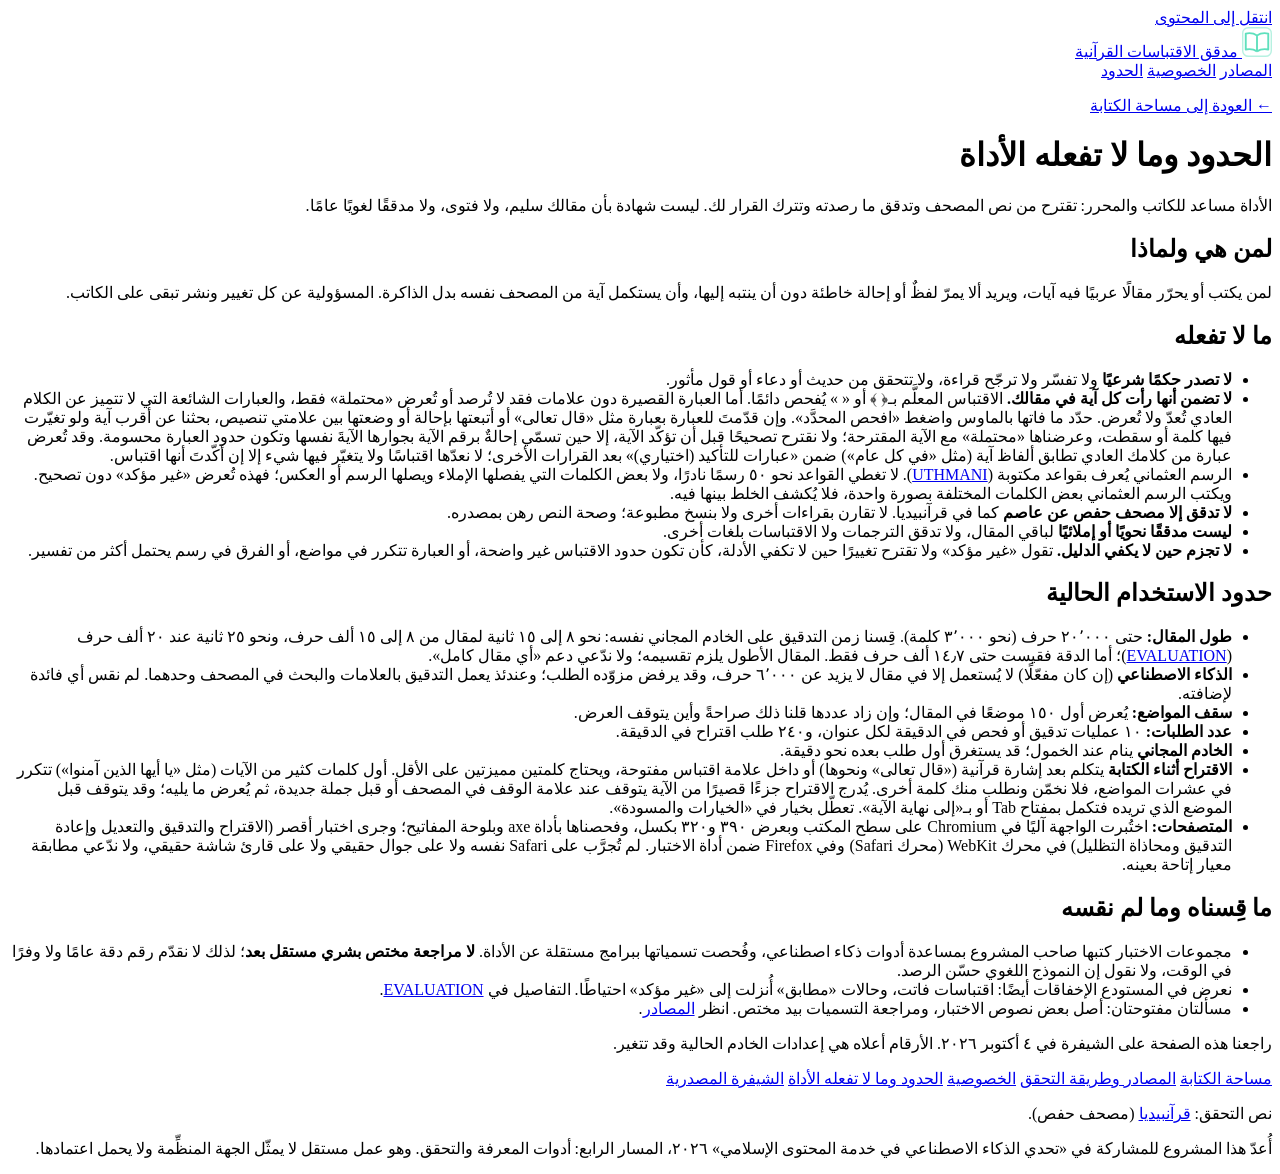
==== app/static/limitations.html @ a93fa107 "Challenge period (4 Oct): self-hosted fonts, strict CSP and security headers, body cap counted as it" ====
<!doctype html>
<html lang="ar" dir="rtl">
<head>
  <meta charset="utf-8">
  <meta name="viewport" content="width=device-width, initial-scale=1">
  <title>الحدود وما لا تفعله الأداة — مدقق الاقتباسات القرآنية</title>
  <meta name="description" content="لمن صُممت الأداة، وما الذي لا تفعله، وأين يمكن أن تخطئ أو تفوتها آية، وما قِسناه وما لم نقسه.">
  <link rel="stylesheet" href="/static/styles.css">
  <link rel="icon" href="data:image/svg+xml,%3Csvg xmlns='http://www.w3.org/2000/svg' viewBox='0 0 32 32'%3E%3Crect width='32' height='32' rx='6' fill='%23111845'/%3E%3Cpath d='M16 26c-3-2-7-3-12-2V7c5-1 9 0 12 2m0 17c3-2 7-3 12-2V7c-5-1-9 0-12 2v17' stroke='%235fe0bd' stroke-width='2' fill='none' stroke-linejoin='round'/%3E%3C/svg%3E">
</head>
<body class="doc-page">
  <a class="skip-link" href="#main">انتقل إلى المحتوى</a>
  <header class="site-header">
    <div class="wrap header-inner">
      <a class="brand" href="/" aria-label="مدقق الاقتباسات القرآنية — العودة إلى مساحة الكتابة">
        <span class="brand-mark" aria-hidden="true"><svg viewBox="0 0 32 32" width="30" height="30"><rect x=".75" y=".75" width="30.5" height="30.5" rx="6" fill="none" stroke="#5fe0bd" stroke-opacity=".45" stroke-width="1.5"/><path d="M16 26c-3-2-7-3-12-2V7c5-1 9 0 12 2m0 17c3-2 7-3 12-2V7c-5-1-9 0-12 2v17" stroke="#5fe0bd" stroke-width="2" fill="none" stroke-linejoin="round"/></svg></span>
        <span class="brand-name">مدقق الاقتباسات القرآنية</span>
      </a>
      <nav class="site-nav" aria-label="صفحات الموقع">
        <a href="/sources">المصادر</a>
        <a href="/privacy">الخصوصية</a>
        <a href="/limitations" aria-current="page">الحدود</a>
      </nav>
    </div>
  </header>

  <main class="wrap doc" id="main">
    <p class="doc-back"><a href="/">← العودة إلى مساحة الكتابة</a></p>
    <h1>الحدود وما لا تفعله الأداة</h1>
    <p class="doc-lead">الأداة مساعد للكاتب والمحرر: تقترح من نص المصحف وتدقق ما رصدته وتترك القرار لك. ليست شهادة بأن مقالك سليم، ولا فتوى، ولا مدققًا لغويًا عامًا.</p>

    <h2>لمن هي ولماذا</h2>
    <p>لمن يكتب أو يحرّر مقالًا عربيًا فيه آيات، ويريد ألا يمرّ لفظٌ أو إحالة خاطئة دون أن ينتبه إليها، وأن يستكمل آية من المصحف نفسه بدل الذاكرة. المسؤولية عن كل تغيير ونشر تبقى على الكاتب.</p>

    <h2>ما لا تفعله</h2>
    <ul>
      <li><strong>لا تصدر حكمًا شرعيًا</strong> ولا تفسّر ولا ترجّح قراءة، ولا تتحقق من حديث أو دعاء أو قول مأثور.</li>
      <li><strong>لا تضمن أنها رأت كل آية في مقالك.</strong> الاقتباس المعلَّم بـ﴿ ﴾ أو « » يُفحص دائمًا. أما العبارة القصيرة دون علامات فقد لا تُرصد أو تُعرض «محتملة» فقط، والعبارات الشائعة التي لا تتميز عن الكلام العادي تُعدّ ولا تُعرض. حدّد ما فاتها بالماوس واضغط «افحص المحدَّد». وإن قدّمتَ للعبارة بعبارة مثل «قال تعالى» أو أتبعتها بإحالة أو وضعتها بين علامتي تنصيص، بحثنا عن أقرب آية ولو تغيّرت فيها كلمة أو سقطت، وعرضناها «محتملة» مع الآية المقترحة؛ ولا نقترح تصحيحًا قبل أن تؤكّد الآية، إلا حين تسمّي إحالةٌ برقم الآية بجوارها الآيةَ نفسها وتكون حدود العبارة محسومة. وقد تُعرض عبارة من كلامك العادي تطابق ألفاظ آية (مثل «في كل عام») ضمن «عبارات للتأكيد (اختياري)» بعد القرارات الأخرى؛ لا نعدّها اقتباسًا ولا يتغيّر فيها شيء إلا إن أكّدتَ أنها اقتباس.</li>
      <li>الرسم العثماني يُعرف بقواعد مكتوبة (<a href="https://github.com/FHALFAIFI/quran-quote-auditor/blob/main/docs/UTHMANI.md">UTHMANI</a>). لا تغطي القواعد نحو ٥٠ رسمًا نادرًا، ولا بعض الكلمات التي يفصلها الإملاء ويصلها الرسم أو العكس؛ فهذه تُعرض «غير مؤكد» دون تصحيح. ويكتب الرسم العثماني بعض الكلمات المختلفة بصورة واحدة، فلا يُكشف الخلط بينها فيه.</li>
      <li><strong>لا تدقق إلا مصحف حفص عن عاصم</strong> كما في قرآنبيديا. لا تقارن بقراءات أخرى ولا بنسخ مطبوعة؛ وصحة النص رهن بمصدره.</li>
      <li><strong>ليست مدققًا نحويًا أو إملائيًا</strong> لباقي المقال، ولا تدقق الترجمات ولا الاقتباسات بلغات أخرى.</li>
      <li><strong>لا تجزم حين لا يكفي الدليل.</strong> تقول «غير مؤكد» ولا تقترح تغييرًا حين لا تكفي الأدلة، كأن تكون حدود الاقتباس غير واضحة، أو العبارة تتكرر في مواضع، أو الفرق في رسم يحتمل أكثر من تفسير.</li>
    </ul>

    <h2>حدود الاستخدام الحالية</h2>
    <ul>
      <li><strong>طول المقال:</strong> حتى ٢٠٬٠٠٠ حرف (نحو ٣٬٠٠٠ كلمة). قِسنا زمن التدقيق على الخادم المجاني نفسه: نحو ٨ إلى ١٥ ثانية لمقال من ٨ إلى ١٥ ألف حرف، ونحو ٢٥ ثانية عند ٢٠ ألف حرف (<a href="https://github.com/FHALFAIFI/quran-quote-auditor/blob/main/docs/EVALUATION.md" target="_blank" rel="noopener">EVALUATION</a>)؛ أما الدقة فقيست حتى ١٤٫٧ ألف حرف فقط. المقال الأطول يلزم تقسيمه؛ ولا ندّعي دعم «أي مقال كامل».</li>
      <li><strong>الذكاء الاصطناعي</strong> (إن كان مفعّلًا) لا يُستعمل إلا في مقال لا يزيد عن ٦٬٠٠٠ حرف، وقد يرفض مزوّده الطلب؛ وعندئذ يعمل التدقيق بالعلامات والبحث في المصحف وحدهما. لم نقس أي فائدة لإضافته.</li>
      <li><strong>سقف المواضع:</strong> يُعرض أول ١٥٠ موضعًا في المقال؛ وإن زاد عددها قلنا ذلك صراحةً وأين يتوقف العرض.</li>
      <li><strong>عدد الطلبات:</strong> ١٠ عمليات تدقيق أو فحص في الدقيقة لكل عنوان، و٢٤٠ طلب اقتراح في الدقيقة.</li>
      <li><strong>الخادم المجاني</strong> ينام عند الخمول؛ قد يستغرق أول طلب بعده نحو دقيقة.</li>
      <li><strong>الاقتراح أثناء الكتابة</strong> يتكلم بعد إشارة قرآنية («قال تعالى» ونحوها) أو داخل علامة اقتباس مفتوحة، ويحتاج كلمتين مميزتين على الأقل. أول كلمات كثير من الآيات (مثل «يا أيها الذين آمنوا») تتكرر في عشرات المواضع، فلا نخمّن ونطلب منك كلمة أخرى. يُدرج الاقتراح جزءًا قصيرًا من الآية يتوقف عند علامة الوقف في المصحف أو قبل جملة جديدة، ثم يُعرض ما يليه؛ وقد يتوقف قبل الموضع الذي تريده فتكمل بمفتاح Tab أو بـ«إلى نهاية الآية». تعطّل بخيار في «الخيارات والمسودة».</li>
      <li><strong>المتصفحات:</strong> اختُبرت الواجهة آليًا في Chromium على سطح المكتب وبعرض ٣٩٠ و٣٢٠ بكسل، وفحصناها بأداة axe وبلوحة المفاتيح؛ وجرى اختبار أقصر (الاقتراح والتدقيق والتعديل وإعادة التدقيق ومحاذاة التظليل) في محرك WebKit (محرك Safari) وفي Firefox ضمن أداة الاختبار. لم تُجرَّب على Safari نفسه ولا على جوال حقيقي ولا على قارئ شاشة حقيقي، ولا ندّعي مطابقة معيار إتاحة بعينه.</li>
    </ul>

    <h2>ما قِسناه وما لم نقسه</h2>
    <ul>
      <li>مجموعات الاختبار كتبها صاحب المشروع بمساعدة أدوات ذكاء اصطناعي، وفُحصت تسمياتها ببرامج مستقلة عن الأداة. <strong>لا مراجعة مختص بشري مستقل بعد</strong>؛ لذلك لا نقدّم رقم دقة عامًا ولا وفرًا في الوقت، ولا نقول إن النموذج اللغوي حسّن الرصد.</li>
      <li>نعرض في المستودع الإخفاقات أيضًا: اقتباسات فاتت، وحالات «مطابق» أُنزلت إلى «غير مؤكد» احتياطًا. التفاصيل في <a href="https://github.com/FHALFAIFI/quran-quote-auditor/blob/main/docs/EVALUATION.md" target="_blank" rel="noopener">EVALUATION</a>.</li>
      <li>مسألتان مفتوحتان: أصل بعض نصوص الاختبار، ومراجعة التسميات بيد مختص. انظر <a href="/sources">المصادر</a>.</li>
    </ul>

    <p class="doc-meta">راجعنا هذه الصفحة على الشيفرة في ٤ أكتوبر ٢٠٢٦. الأرقام أعلاه هي إعدادات الخادم الحالية وقد تتغير.</p>
  </main>

  <footer class="site-footer">
    <div class="wrap footer-inner">
      <nav class="footer-nav" aria-label="صفحات الثقة">
        <a href="/">مساحة الكتابة</a>
        <a href="/sources">المصادر وطريقة التحقق</a>
        <a href="/privacy">الخصوصية</a>
        <a href="/limitations" aria-current="page">الحدود وما لا تفعله الأداة</a>
        <a href="https://github.com/FHALFAIFI/quran-quote-auditor" target="_blank" rel="noopener">الشيفرة المصدرية</a>
      </nav>
      <p>نص التحقق: <a href="https://quranpedia.net" target="_blank" rel="noopener">قرآنبيديا</a> (مصحف حفص).</p>
      <p class="challenge-note">أُعدّ هذا المشروع للمشاركة في «تحدي الذكاء الاصطناعي في خدمة المحتوى الإسلامي» ٢٠٢٦، المسار الرابع: أدوات المعرفة والتحقق. وهو عمل مستقل لا يمثّل الجهة المنظِّمة ولا يحمل اعتمادها.</p>
    </div>
  </footer>
</body>
</html>
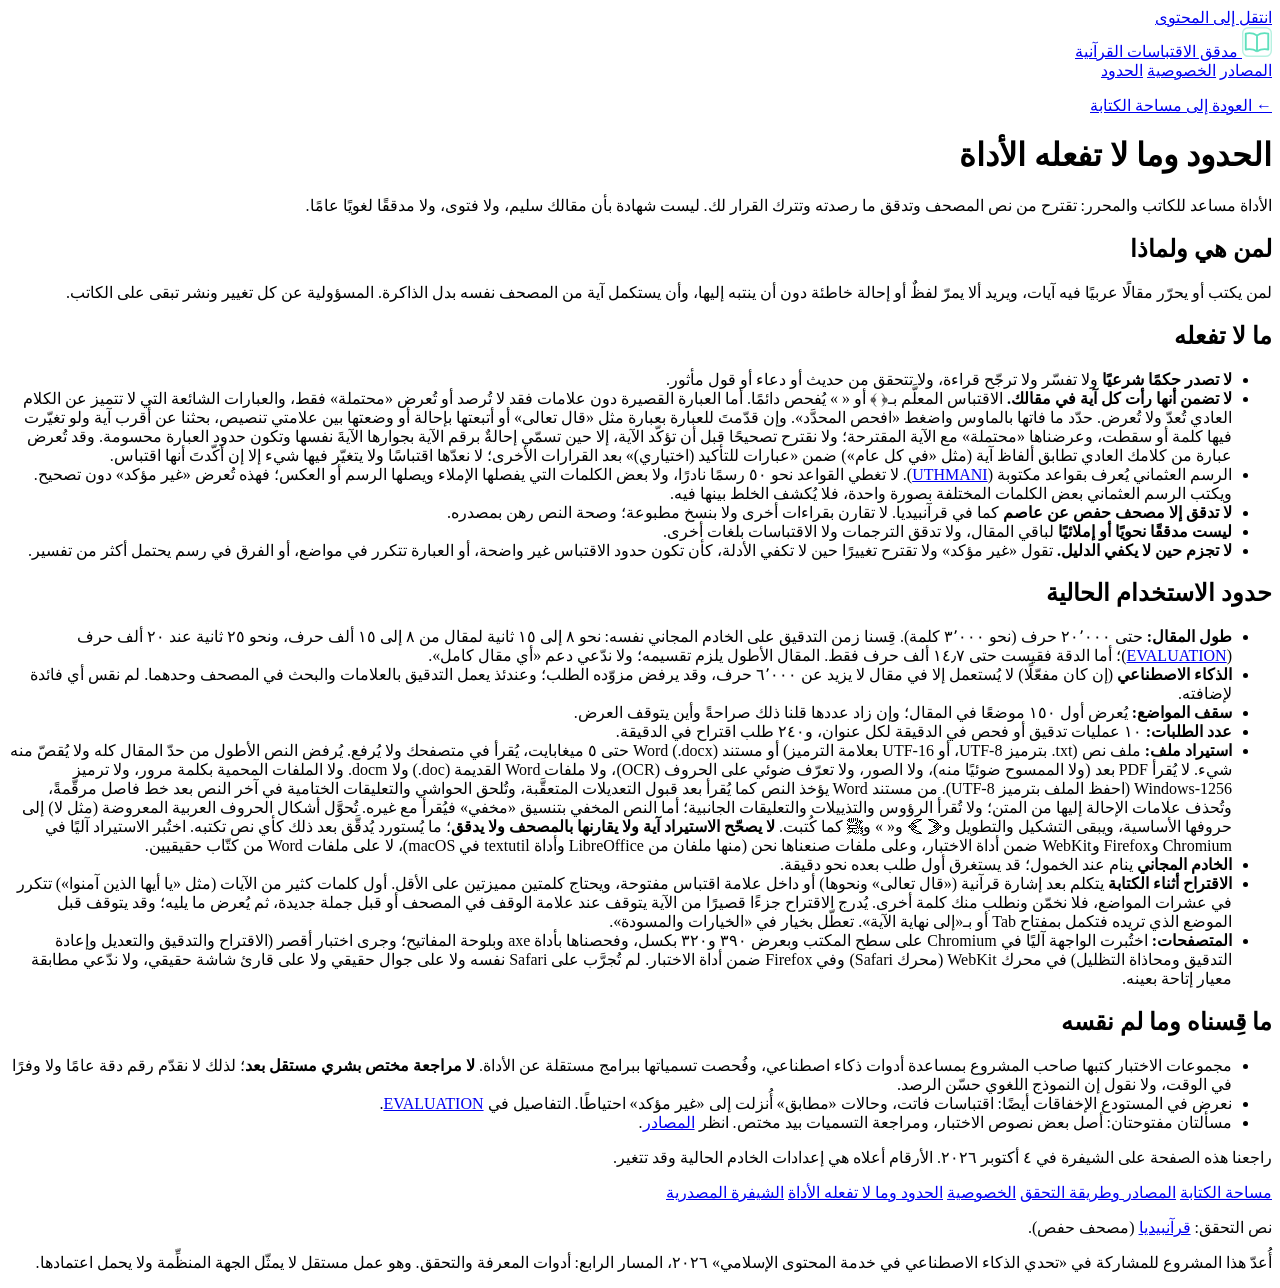
==== commit 30ff2211: "Challenge period (4 Oct): import an article from a .txt or .docx file, read in the browser One quiet" ====
--- a/app/static/limitations.html
+++ b/app/static/limitations.html
@@ -48,6 +48,7 @@
       <li><strong>الذكاء الاصطناعي</strong> (إن كان مفعّلًا) لا يُستعمل إلا في مقال لا يزيد عن ٦٬٠٠٠ حرف، وقد يرفض مزوّده الطلب؛ وعندئذ يعمل التدقيق بالعلامات والبحث في المصحف وحدهما. لم نقس أي فائدة لإضافته.</li>
       <li><strong>سقف المواضع:</strong> يُعرض أول ١٥٠ موضعًا في المقال؛ وإن زاد عددها قلنا ذلك صراحةً وأين يتوقف العرض.</li>
       <li><strong>عدد الطلبات:</strong> ١٠ عمليات تدقيق أو فحص في الدقيقة لكل عنوان، و٢٤٠ طلب اقتراح في الدقيقة.</li>
+      <li><strong>استيراد ملف:</strong> ملف نص (‎.txt بترميز UTF-8، أو UTF-16 بعلامة الترميز) أو مستند Word (‎.docx) حتى ٥ ميغابايت، يُقرأ في متصفحك ولا يُرفع. يُرفض النص الأطول من حدّ المقال كله ولا يُقصّ منه شيء. لا يُقرأ PDF بعد (ولا الممسوح ضوئيًا منه)، ولا الصور، ولا تعرّف ضوئي على الحروف (OCR)، ولا ملفات Word القديمة (‎.doc) ولا ‎.docm ولا الملفات المحمية بكلمة مرور، ولا ترميز Windows-1256 (احفظ الملف بترميز UTF-8). من مستند Word يؤخذ النص كما يُقرأ بعد قبول التعديلات المتعقَّبة، وتُلحق الحواشي والتعليقات الختامية في آخر النص بعد خط فاصل مرقّمةً، وتُحذف علامات الإحالة إليها من المتن؛ ولا تُقرأ الرؤوس والتذييلات والتعليقات الجانبية؛ أما النص المخفي بتنسيق «مخفي» فيُقرأ مع غيره. تُحوَّل أشكال الحروف العربية المعروضة (مثل ﻻ) إلى حروفها الأساسية، ويبقى التشكيل والتطويل و﴿ ﴾ و« » وﷺ كما كُتبت. <strong>لا يصحّح الاستيراد آية ولا يقارنها بالمصحف ولا يدقق</strong>؛ ما يُستورد يُدقَّق بعد ذلك كأي نص تكتبه. اختُبر الاستيراد آليًا في Chromium وFirefox وWebKit ضمن أداة الاختبار، وعلى ملفات صنعناها نحن (منها ملفان من LibreOffice وأداة textutil في macOS)، لا على ملفات Word من كتّاب حقيقيين.</li>
       <li><strong>الخادم المجاني</strong> ينام عند الخمول؛ قد يستغرق أول طلب بعده نحو دقيقة.</li>
       <li><strong>الاقتراح أثناء الكتابة</strong> يتكلم بعد إشارة قرآنية («قال تعالى» ونحوها) أو داخل علامة اقتباس مفتوحة، ويحتاج كلمتين مميزتين على الأقل. أول كلمات كثير من الآيات (مثل «يا أيها الذين آمنوا») تتكرر في عشرات المواضع، فلا نخمّن ونطلب منك كلمة أخرى. يُدرج الاقتراح جزءًا قصيرًا من الآية يتوقف عند علامة الوقف في المصحف أو قبل جملة جديدة، ثم يُعرض ما يليه؛ وقد يتوقف قبل الموضع الذي تريده فتكمل بمفتاح Tab أو بـ«إلى نهاية الآية». تعطّل بخيار في «الخيارات والمسودة».</li>
       <li><strong>المتصفحات:</strong> اختُبرت الواجهة آليًا في Chromium على سطح المكتب وبعرض ٣٩٠ و٣٢٠ بكسل، وفحصناها بأداة axe وبلوحة المفاتيح؛ وجرى اختبار أقصر (الاقتراح والتدقيق والتعديل وإعادة التدقيق ومحاذاة التظليل) في محرك WebKit (محرك Safari) وفي Firefox ضمن أداة الاختبار. لم تُجرَّب على Safari نفسه ولا على جوال حقيقي ولا على قارئ شاشة حقيقي، ولا ندّعي مطابقة معيار إتاحة بعينه.</li>
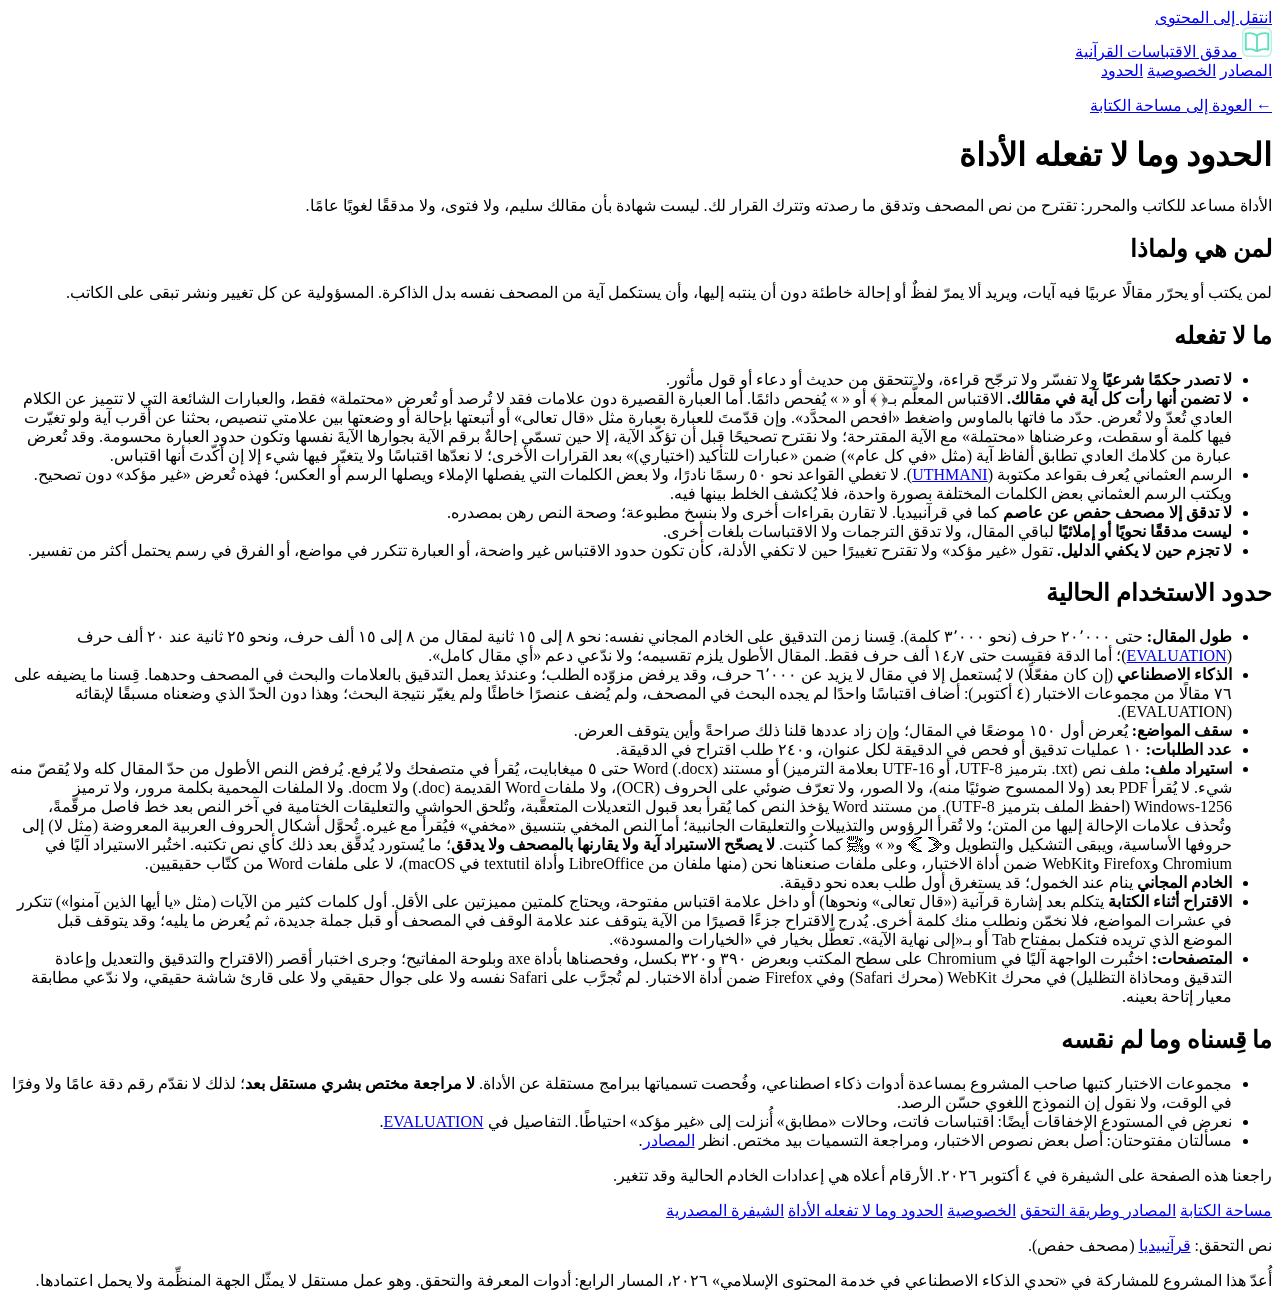
==== commit 21c0e455: "Challenge period (4 Oct, docs): the model's measured contribution and failures, triage prototype, Gr" ====
--- a/app/static/limitations.html
+++ b/app/static/limitations.html
@@ -45,7 +45,7 @@
     <h2>حدود الاستخدام الحالية</h2>
     <ul>
       <li><strong>طول المقال:</strong> حتى ٢٠٬٠٠٠ حرف (نحو ٣٬٠٠٠ كلمة). قِسنا زمن التدقيق على الخادم المجاني نفسه: نحو ٨ إلى ١٥ ثانية لمقال من ٨ إلى ١٥ ألف حرف، ونحو ٢٥ ثانية عند ٢٠ ألف حرف (<a href="https://github.com/FHALFAIFI/quran-quote-auditor/blob/main/docs/EVALUATION.md" target="_blank" rel="noopener">EVALUATION</a>)؛ أما الدقة فقيست حتى ١٤٫٧ ألف حرف فقط. المقال الأطول يلزم تقسيمه؛ ولا ندّعي دعم «أي مقال كامل».</li>
-      <li><strong>الذكاء الاصطناعي</strong> (إن كان مفعّلًا) لا يُستعمل إلا في مقال لا يزيد عن ٦٬٠٠٠ حرف، وقد يرفض مزوّده الطلب؛ وعندئذ يعمل التدقيق بالعلامات والبحث في المصحف وحدهما. لم نقس أي فائدة لإضافته.</li>
+      <li><strong>الذكاء الاصطناعي</strong> (إن كان مفعّلًا) لا يُستعمل إلا في مقال لا يزيد عن ٦٬٠٠٠ حرف، وقد يرفض مزوّده الطلب؛ وعندئذ يعمل التدقيق بالعلامات والبحث في المصحف وحدهما. قِسنا ما يضيفه على ٧٦ مقالًا من مجموعات الاختبار (٤ أكتوبر): أضاف اقتباسًا واحدًا لم يجده البحث في المصحف، ولم يُضف عنصرًا خاطئًا ولم يغيّر نتيجة البحث؛ وهذا دون الحدّ الذي وضعناه مسبقًا لإبقائه (EVALUATION).</li>
       <li><strong>سقف المواضع:</strong> يُعرض أول ١٥٠ موضعًا في المقال؛ وإن زاد عددها قلنا ذلك صراحةً وأين يتوقف العرض.</li>
       <li><strong>عدد الطلبات:</strong> ١٠ عمليات تدقيق أو فحص في الدقيقة لكل عنوان، و٢٤٠ طلب اقتراح في الدقيقة.</li>
       <li><strong>استيراد ملف:</strong> ملف نص (‎.txt بترميز UTF-8، أو UTF-16 بعلامة الترميز) أو مستند Word (‎.docx) حتى ٥ ميغابايت، يُقرأ في متصفحك ولا يُرفع. يُرفض النص الأطول من حدّ المقال كله ولا يُقصّ منه شيء. لا يُقرأ PDF بعد (ولا الممسوح ضوئيًا منه)، ولا الصور، ولا تعرّف ضوئي على الحروف (OCR)، ولا ملفات Word القديمة (‎.doc) ولا ‎.docm ولا الملفات المحمية بكلمة مرور، ولا ترميز Windows-1256 (احفظ الملف بترميز UTF-8). من مستند Word يؤخذ النص كما يُقرأ بعد قبول التعديلات المتعقَّبة، وتُلحق الحواشي والتعليقات الختامية في آخر النص بعد خط فاصل مرقّمةً، وتُحذف علامات الإحالة إليها من المتن؛ ولا تُقرأ الرؤوس والتذييلات والتعليقات الجانبية؛ أما النص المخفي بتنسيق «مخفي» فيُقرأ مع غيره. تُحوَّل أشكال الحروف العربية المعروضة (مثل ﻻ) إلى حروفها الأساسية، ويبقى التشكيل والتطويل و﴿ ﴾ و« » وﷺ كما كُتبت. <strong>لا يصحّح الاستيراد آية ولا يقارنها بالمصحف ولا يدقق</strong>؛ ما يُستورد يُدقَّق بعد ذلك كأي نص تكتبه. اختُبر الاستيراد آليًا في Chromium وFirefox وWebKit ضمن أداة الاختبار، وعلى ملفات صنعناها نحن (منها ملفان من LibreOffice وأداة textutil في macOS)، لا على ملفات Word من كتّاب حقيقيين.</li>
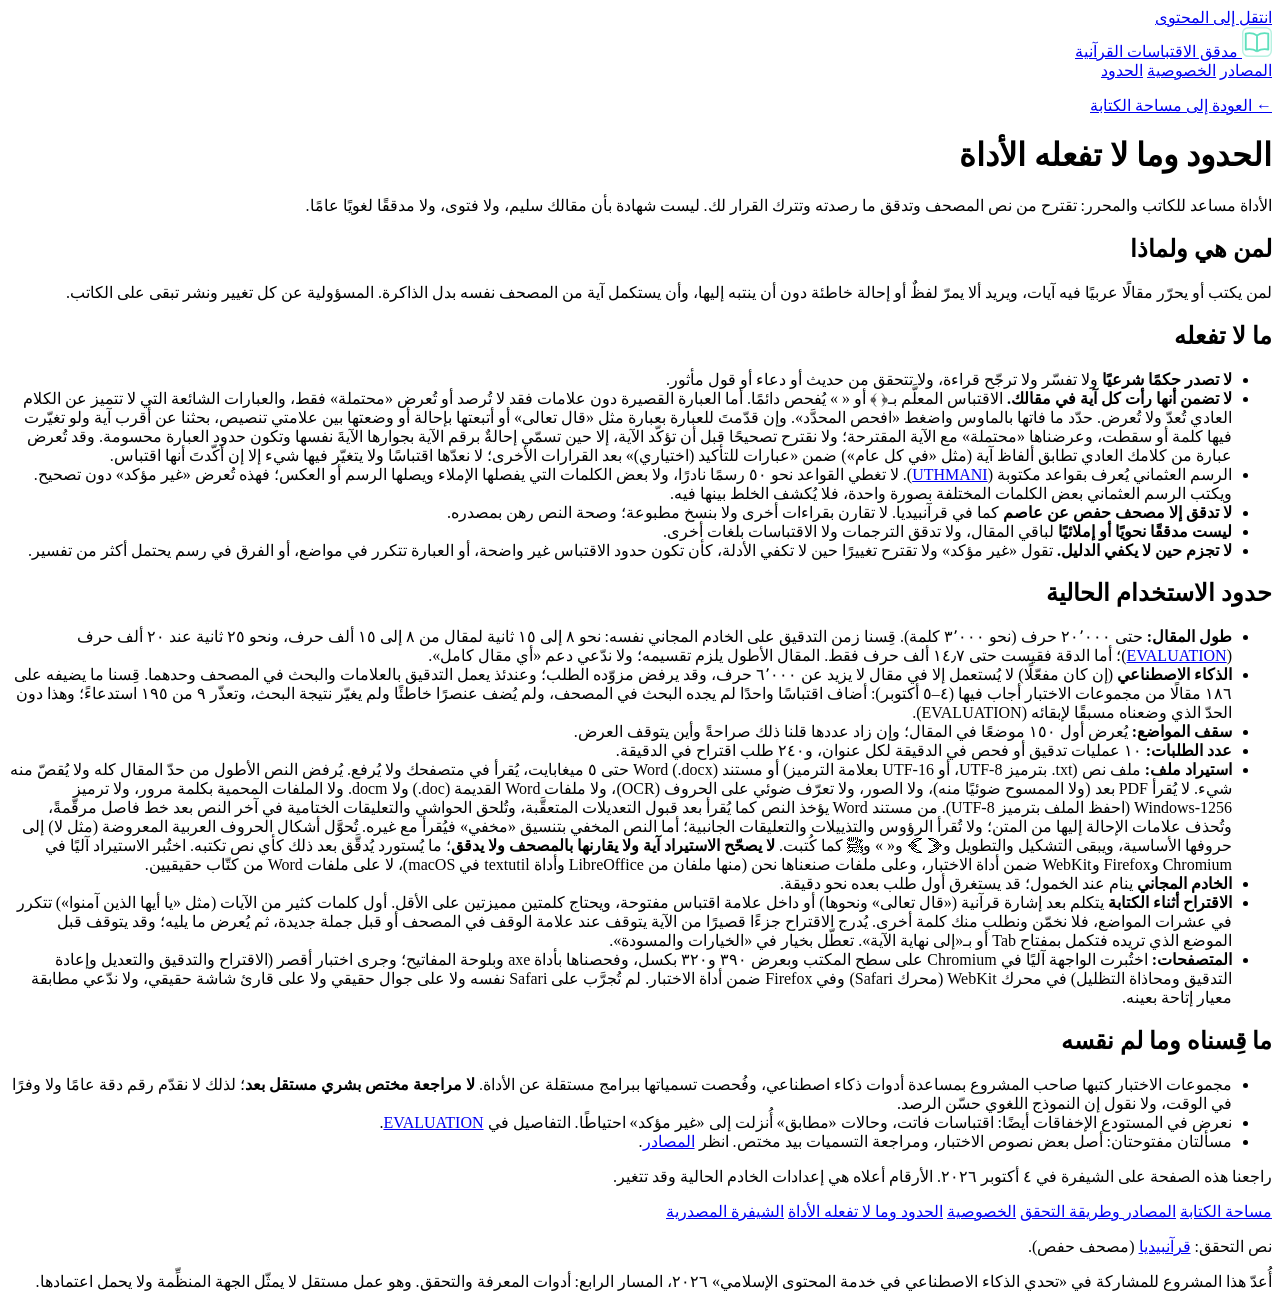
==== commit 8278476a: "Challenge period (5 Oct, docs): model contribution on the hard-quotation sets, pacing experiment (gu" ====
--- a/app/static/limitations.html
+++ b/app/static/limitations.html
@@ -45,7 +45,7 @@
     <h2>حدود الاستخدام الحالية</h2>
     <ul>
       <li><strong>طول المقال:</strong> حتى ٢٠٬٠٠٠ حرف (نحو ٣٬٠٠٠ كلمة). قِسنا زمن التدقيق على الخادم المجاني نفسه: نحو ٨ إلى ١٥ ثانية لمقال من ٨ إلى ١٥ ألف حرف، ونحو ٢٥ ثانية عند ٢٠ ألف حرف (<a href="https://github.com/FHALFAIFI/quran-quote-auditor/blob/main/docs/EVALUATION.md" target="_blank" rel="noopener">EVALUATION</a>)؛ أما الدقة فقيست حتى ١٤٫٧ ألف حرف فقط. المقال الأطول يلزم تقسيمه؛ ولا ندّعي دعم «أي مقال كامل».</li>
-      <li><strong>الذكاء الاصطناعي</strong> (إن كان مفعّلًا) لا يُستعمل إلا في مقال لا يزيد عن ٦٬٠٠٠ حرف، وقد يرفض مزوّده الطلب؛ وعندئذ يعمل التدقيق بالعلامات والبحث في المصحف وحدهما. قِسنا ما يضيفه على ٧٦ مقالًا من مجموعات الاختبار (٤ أكتوبر): أضاف اقتباسًا واحدًا لم يجده البحث في المصحف، ولم يُضف عنصرًا خاطئًا ولم يغيّر نتيجة البحث؛ وهذا دون الحدّ الذي وضعناه مسبقًا لإبقائه (EVALUATION).</li>
+      <li><strong>الذكاء الاصطناعي</strong> (إن كان مفعّلًا) لا يُستعمل إلا في مقال لا يزيد عن ٦٬٠٠٠ حرف، وقد يرفض مزوّده الطلب؛ وعندئذ يعمل التدقيق بالعلامات والبحث في المصحف وحدهما. قِسنا ما يضيفه على ١٨٦ مقالًا من مجموعات الاختبار أجاب فيها (٤–٥ أكتوبر): أضاف اقتباسًا واحدًا لم يجده البحث في المصحف، ولم يُضف عنصرًا خاطئًا ولم يغيّر نتيجة البحث، وتعذّر ٩ من ١٩٥ استدعاءً؛ وهذا دون الحدّ الذي وضعناه مسبقًا لإبقائه (EVALUATION).</li>
       <li><strong>سقف المواضع:</strong> يُعرض أول ١٥٠ موضعًا في المقال؛ وإن زاد عددها قلنا ذلك صراحةً وأين يتوقف العرض.</li>
       <li><strong>عدد الطلبات:</strong> ١٠ عمليات تدقيق أو فحص في الدقيقة لكل عنوان، و٢٤٠ طلب اقتراح في الدقيقة.</li>
       <li><strong>استيراد ملف:</strong> ملف نص (‎.txt بترميز UTF-8، أو UTF-16 بعلامة الترميز) أو مستند Word (‎.docx) حتى ٥ ميغابايت، يُقرأ في متصفحك ولا يُرفع. يُرفض النص الأطول من حدّ المقال كله ولا يُقصّ منه شيء. لا يُقرأ PDF بعد (ولا الممسوح ضوئيًا منه)، ولا الصور، ولا تعرّف ضوئي على الحروف (OCR)، ولا ملفات Word القديمة (‎.doc) ولا ‎.docm ولا الملفات المحمية بكلمة مرور، ولا ترميز Windows-1256 (احفظ الملف بترميز UTF-8). من مستند Word يؤخذ النص كما يُقرأ بعد قبول التعديلات المتعقَّبة، وتُلحق الحواشي والتعليقات الختامية في آخر النص بعد خط فاصل مرقّمةً، وتُحذف علامات الإحالة إليها من المتن؛ ولا تُقرأ الرؤوس والتذييلات والتعليقات الجانبية؛ أما النص المخفي بتنسيق «مخفي» فيُقرأ مع غيره. تُحوَّل أشكال الحروف العربية المعروضة (مثل ﻻ) إلى حروفها الأساسية، ويبقى التشكيل والتطويل و﴿ ﴾ و« » وﷺ كما كُتبت. <strong>لا يصحّح الاستيراد آية ولا يقارنها بالمصحف ولا يدقق</strong>؛ ما يُستورد يُدقَّق بعد ذلك كأي نص تكتبه. اختُبر الاستيراد آليًا في Chromium وFirefox وWebKit ضمن أداة الاختبار، وعلى ملفات صنعناها نحن (منها ملفان من LibreOffice وأداة textutil في macOS)، لا على ملفات Word من كتّاب حقيقيين.</li>
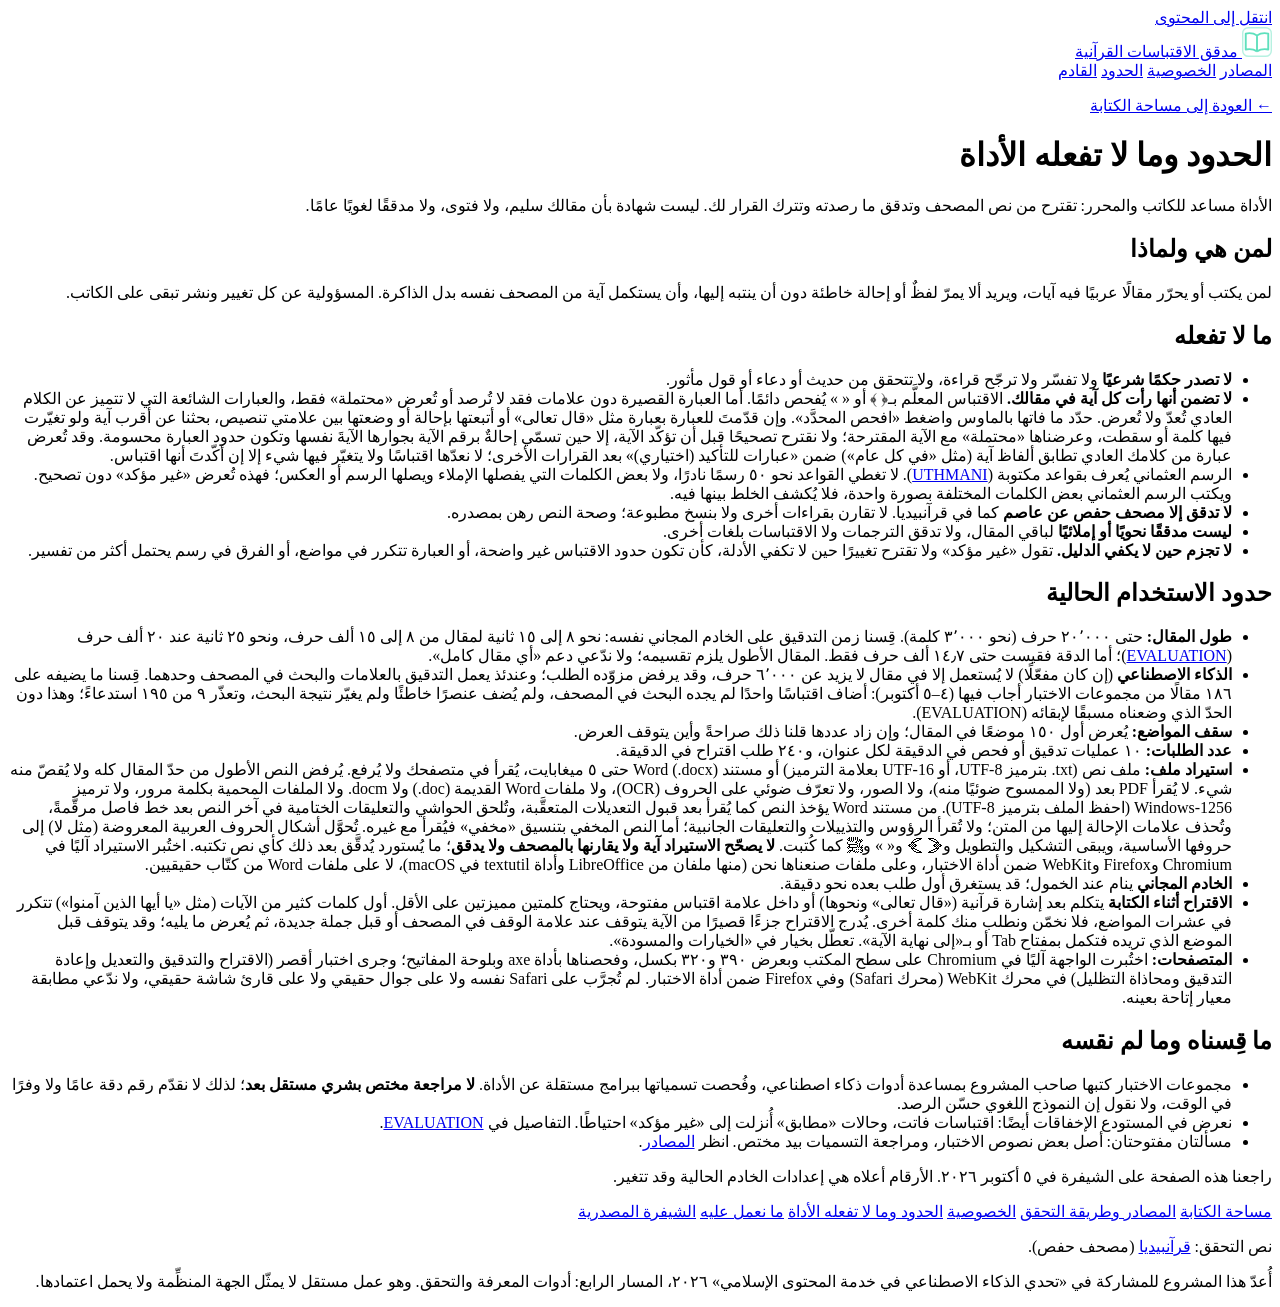
==== commit 8230f111: "Challenge period (5 Oct): correct referenced two-edit verses and clarify AI role" ====
--- a/app/static/limitations.html
+++ b/app/static/limitations.html
@@ -20,6 +20,7 @@
         <a href="/sources">المصادر</a>
         <a href="/privacy">الخصوصية</a>
         <a href="/limitations" aria-current="page">الحدود</a>
+        <a href="/roadmap">القادم</a>
       </nav>
     </div>
   </header>
@@ -61,7 +62,7 @@
       <li>مسألتان مفتوحتان: أصل بعض نصوص الاختبار، ومراجعة التسميات بيد مختص. انظر <a href="/sources">المصادر</a>.</li>
     </ul>
 
-    <p class="doc-meta">راجعنا هذه الصفحة على الشيفرة في ٤ أكتوبر ٢٠٢٦. الأرقام أعلاه هي إعدادات الخادم الحالية وقد تتغير.</p>
+    <p class="doc-meta">راجعنا هذه الصفحة على الشيفرة في ٥ أكتوبر ٢٠٢٦. الأرقام أعلاه هي إعدادات الخادم الحالية وقد تتغير.</p>
   </main>
 
   <footer class="site-footer">
@@ -71,6 +72,7 @@
         <a href="/sources">المصادر وطريقة التحقق</a>
         <a href="/privacy">الخصوصية</a>
         <a href="/limitations" aria-current="page">الحدود وما لا تفعله الأداة</a>
+        <a href="/roadmap">ما نعمل عليه</a>
         <a href="https://github.com/FHALFAIFI/quran-quote-auditor" target="_blank" rel="noopener">الشيفرة المصدرية</a>
       </nav>
       <p>نص التحقق: <a href="https://quranpedia.net" target="_blank" rel="noopener">قرآنبيديا</a> (مصحف حفص).</p>
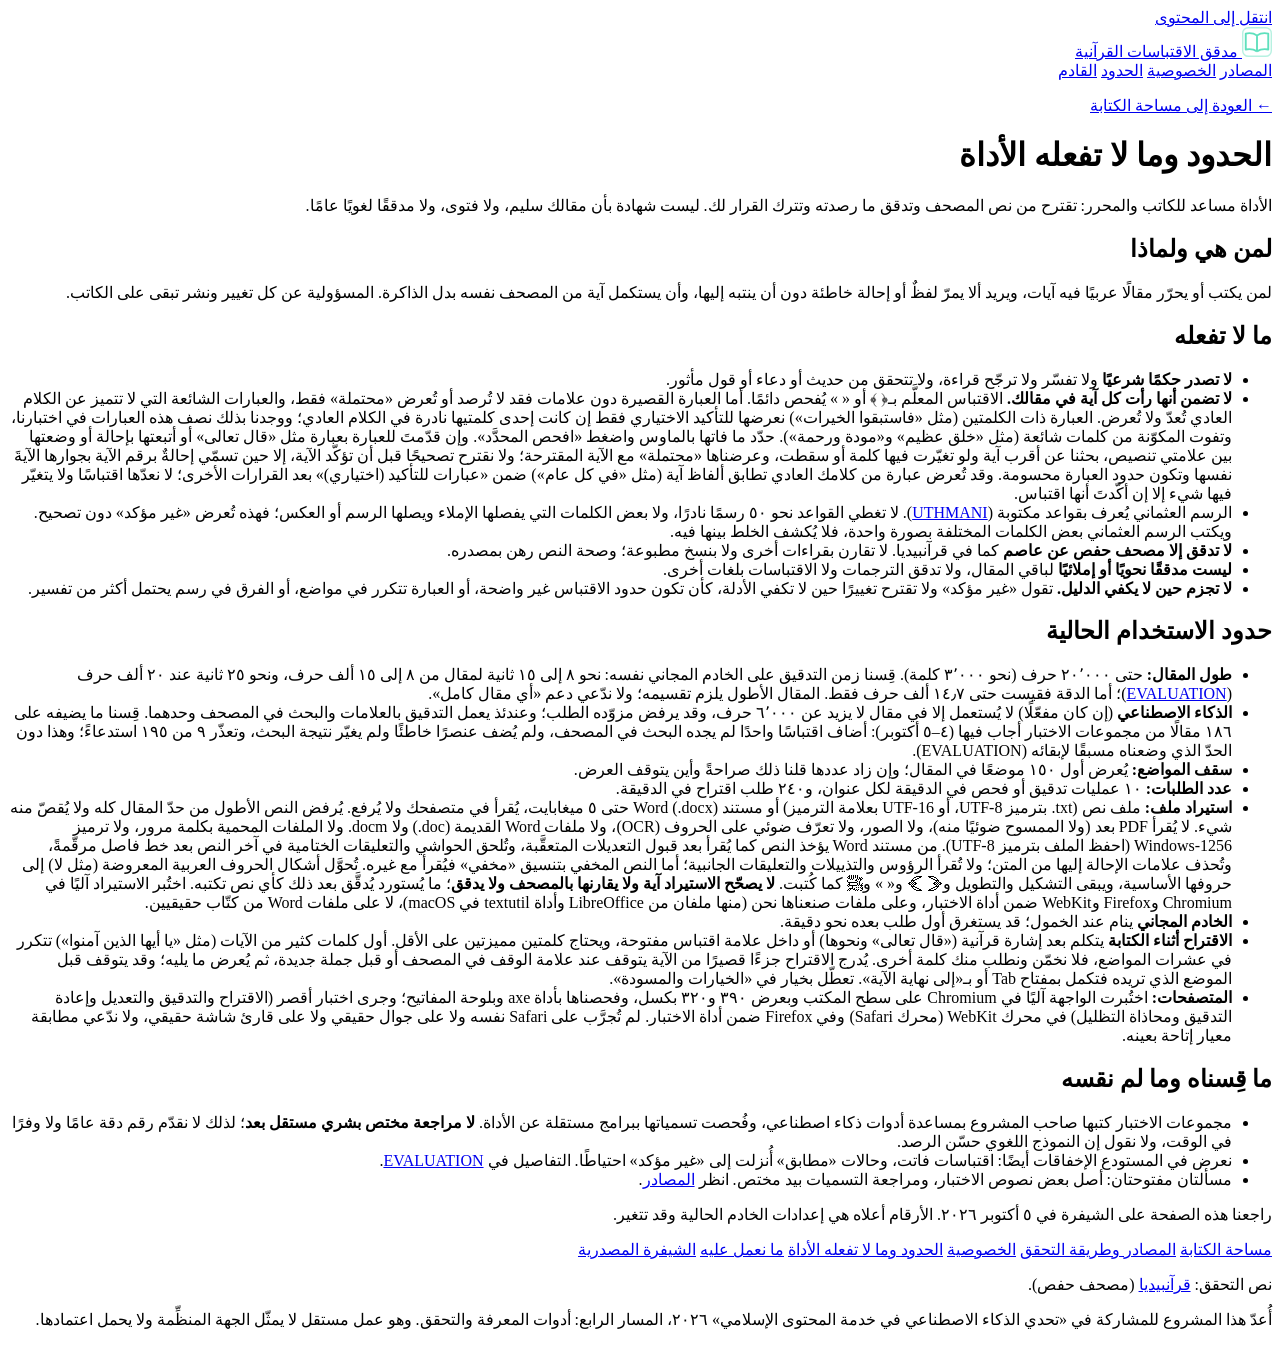
==== commit e767e8a7: "Challenge period (5 Oct, docs): two-word held-out result (18/36, 1 false per 25,261 characters) on /" ====
--- a/app/static/limitations.html
+++ b/app/static/limitations.html
@@ -36,7 +36,7 @@
     <h2>ما لا تفعله</h2>
     <ul>
       <li><strong>لا تصدر حكمًا شرعيًا</strong> ولا تفسّر ولا ترجّح قراءة، ولا تتحقق من حديث أو دعاء أو قول مأثور.</li>
-      <li><strong>لا تضمن أنها رأت كل آية في مقالك.</strong> الاقتباس المعلَّم بـ﴿ ﴾ أو « » يُفحص دائمًا. أما العبارة القصيرة دون علامات فقد لا تُرصد أو تُعرض «محتملة» فقط، والعبارات الشائعة التي لا تتميز عن الكلام العادي تُعدّ ولا تُعرض. حدّد ما فاتها بالماوس واضغط «افحص المحدَّد». وإن قدّمتَ للعبارة بعبارة مثل «قال تعالى» أو أتبعتها بإحالة أو وضعتها بين علامتي تنصيص، بحثنا عن أقرب آية ولو تغيّرت فيها كلمة أو سقطت، وعرضناها «محتملة» مع الآية المقترحة؛ ولا نقترح تصحيحًا قبل أن تؤكّد الآية، إلا حين تسمّي إحالةٌ برقم الآية بجوارها الآيةَ نفسها وتكون حدود العبارة محسومة. وقد تُعرض عبارة من كلامك العادي تطابق ألفاظ آية (مثل «في كل عام») ضمن «عبارات للتأكيد (اختياري)» بعد القرارات الأخرى؛ لا نعدّها اقتباسًا ولا يتغيّر فيها شيء إلا إن أكّدتَ أنها اقتباس.</li>
+      <li><strong>لا تضمن أنها رأت كل آية في مقالك.</strong> الاقتباس المعلَّم بـ﴿ ﴾ أو « » يُفحص دائمًا. أما العبارة القصيرة دون علامات فقد لا تُرصد أو تُعرض «محتملة» فقط، والعبارات الشائعة التي لا تتميز عن الكلام العادي تُعدّ ولا تُعرض. العبارة ذات الكلمتين (مثل «فاستبقوا الخيرات») نعرضها للتأكيد الاختياري فقط إن كانت إحدى كلمتيها نادرة في الكلام العادي؛ ووجدنا بذلك نصف هذه العبارات في اختبارنا، وتفوت المكوّنة من كلمات شائعة (مثل «خلق عظيم» و«مودة ورحمة»). حدّد ما فاتها بالماوس واضغط «افحص المحدَّد». وإن قدّمتَ للعبارة بعبارة مثل «قال تعالى» أو أتبعتها بإحالة أو وضعتها بين علامتي تنصيص، بحثنا عن أقرب آية ولو تغيّرت فيها كلمة أو سقطت، وعرضناها «محتملة» مع الآية المقترحة؛ ولا نقترح تصحيحًا قبل أن تؤكّد الآية، إلا حين تسمّي إحالةٌ برقم الآية بجوارها الآيةَ نفسها وتكون حدود العبارة محسومة. وقد تُعرض عبارة من كلامك العادي تطابق ألفاظ آية (مثل «في كل عام») ضمن «عبارات للتأكيد (اختياري)» بعد القرارات الأخرى؛ لا نعدّها اقتباسًا ولا يتغيّر فيها شيء إلا إن أكّدتَ أنها اقتباس.</li>
       <li>الرسم العثماني يُعرف بقواعد مكتوبة (<a href="https://github.com/FHALFAIFI/quran-quote-auditor/blob/main/docs/UTHMANI.md">UTHMANI</a>). لا تغطي القواعد نحو ٥٠ رسمًا نادرًا، ولا بعض الكلمات التي يفصلها الإملاء ويصلها الرسم أو العكس؛ فهذه تُعرض «غير مؤكد» دون تصحيح. ويكتب الرسم العثماني بعض الكلمات المختلفة بصورة واحدة، فلا يُكشف الخلط بينها فيه.</li>
       <li><strong>لا تدقق إلا مصحف حفص عن عاصم</strong> كما في قرآنبيديا. لا تقارن بقراءات أخرى ولا بنسخ مطبوعة؛ وصحة النص رهن بمصدره.</li>
       <li><strong>ليست مدققًا نحويًا أو إملائيًا</strong> لباقي المقال، ولا تدقق الترجمات ولا الاقتباسات بلغات أخرى.</li>
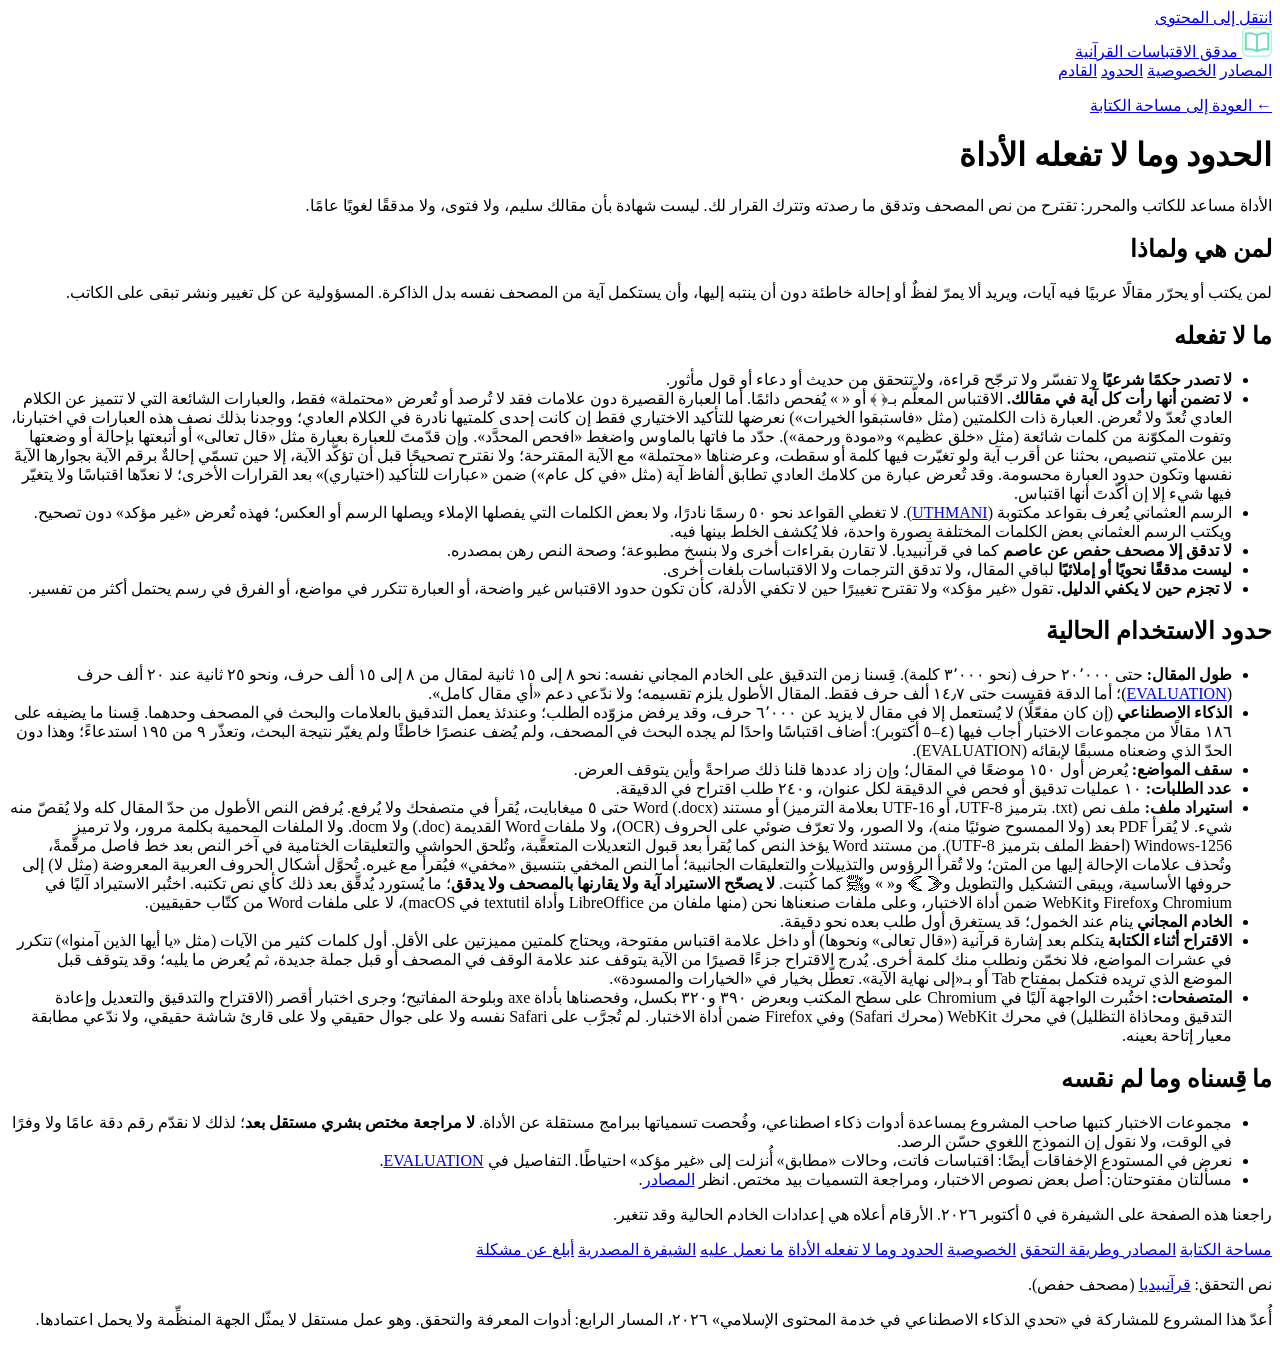
==== commit 37896d62: "Challenge period (5 Oct): «أبلغ عن مشكلة» on every page, a pilot report form that asks for a synthet" ====
--- a/app/static/limitations.html
+++ b/app/static/limitations.html
@@ -74,6 +74,7 @@
         <a href="/limitations" aria-current="page">الحدود وما لا تفعله الأداة</a>
         <a href="/roadmap">ما نعمل عليه</a>
         <a href="https://github.com/FHALFAIFI/quran-quote-auditor" target="_blank" rel="noopener">الشيفرة المصدرية</a>
+        <a href="https://github.com/FHALFAIFI/quran-quote-auditor/issues/new?template=pilot_report.yml" target="_blank" rel="noopener">أبلغ عن مشكلة</a>
       </nav>
       <p>نص التحقق: <a href="https://quranpedia.net" target="_blank" rel="noopener">قرآنبيديا</a> (مصحف حفص).</p>
       <p class="challenge-note">أُعدّ هذا المشروع للمشاركة في «تحدي الذكاء الاصطناعي في خدمة المحتوى الإسلامي» ٢٠٢٦، المسار الرابع: أدوات المعرفة والتحقق. وهو عمل مستقل لا يمثّل الجهة المنظِّمة ولا يحمل اعتمادها.</p>
